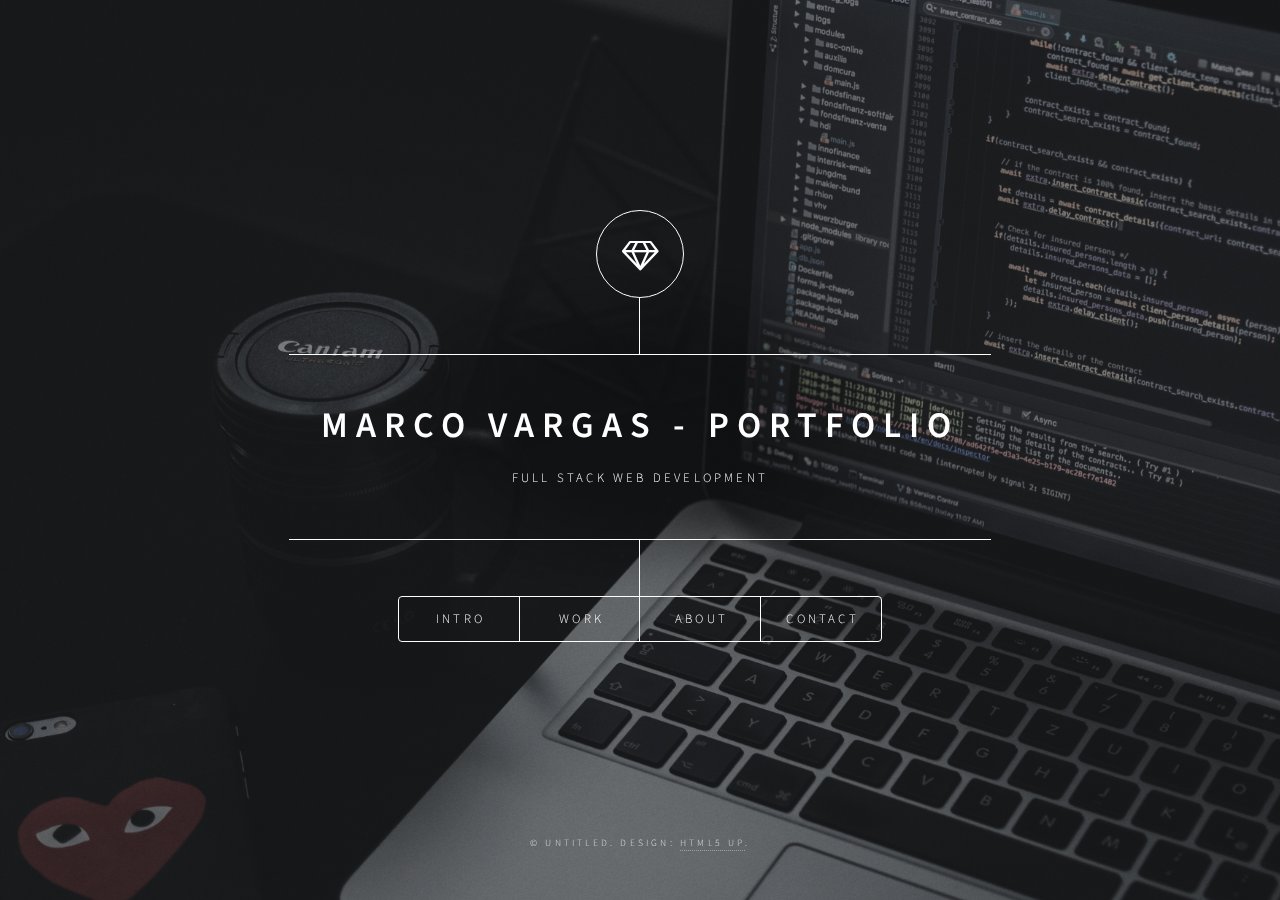
==== Portfolio/index.html @ 5eb1c844 "Marco-Vargas" ====
<!DOCTYPE HTML>
<!--
	Dimension by HTML5 UP
	html5up.net | @ajlkn
	Free for personal and commercial use under the CCA 3.0 license (html5up.net/license)
-->
<html>

<head>
    <title>Marco Vargas Portfolio</title>
    <meta charset="utf-8" />
    <meta name="viewport" content="width=device-width, initial-scale=1, user-scalable=no" />
    <link rel="stylesheet" href="assets/css/main.css" />
    <noscript><link rel="stylesheet" href="assets/css/noscript.css" /></noscript>
</head>

<body class="is-preload">

    <!-- Wrapper -->
    <div id="wrapper">

        <!-- Header -->
        <header id="header">
            <div class="logo">
                <span class="icon fa-diamond"></span>
            </div>
            <div class="content">
                <div class="inner">
                    <h1>Marco Vargas - Portfolio</h1>
                    <p>Full Stack Web Development</p>
                </div>
            </div>
            <nav>
                <ul>
                    <li><a href="#intro">Intro</a></li>
                    <li><a href="#work">Work</a></li>
                    <li><a href="#about">About</a></li>
                    <li><a href="#contact">Contact</a></li>
                    <!--<li><a href="#elements">Elements</a></li>-->
                </ul>
            </nav>
        </header>

        <!-- Main -->
        <div id="main">

            <!-- Intro -->
            <article id="intro">
                <h2 class="major">Intro</h2>
                <span class="image main"><img src="images\man-in-front-of-console.jpg" alt="" /></span>
                <p>Los Angelino learning Full Stack Web Development at Lambda School. I love learning new coding languages and researching emerging technology! I also create EDM music in my spare time, I have been doing it since I was 17 years old! </p>

                <div class="attributionsmav">Photo by James Owen on Unsplash</div>

            </article>

            <!-- Work -->
            <article id="work">
                <h2 class="major">Work</h2>
                <span class="image main"><img src="images\desktop.jpg" alt="" /></span>
                <p> This is one of the projects I have worked on so far at Lambda School. The HTML for this webpage had to be marked up and the CSS implemented correctly. You can view my code for this particular project <a href="https://github.com/mav89ls/UI-III-Flexbox">here</a>.
                    Everyday I try to teach myself more and more about these languages!</p>
            </article>

            <!-- About -->
            <article id="about">
                <h2 class="major">About</h2>
                <span class="image main"><img src="images\about image.jpg" alt="" /></span>
                <p>I have a goal of purchasing a home in my dream town within the next 5 years. To do that I am going to have to work extremely hard and learn as much as I can about web development and software engineering. I would love to work for google
                    or microsoft one day!</p>
                <p> I have taken my first steps at Lambda School and the journey will be as challenging as it will be rewarding so I am more than up for it. I currently live in California with my future wife where we enjoy music festivals and sunshine! </p>
                <p>Lambda School has been a great way for me to get started in this industry and I am looking forward to becoming alumni in the near future! These are some <a href="https://github.com/mav89ls">projects</a> I have worked on so far at Lambda
                    School.
                </p>

                <div class="attributionsmav">Photo by Daniel Dvorský on Unsplash</div>


            </article>

            <!-- Contact -->
            <article id="contact">
                <h2 class="major">Contact</h2>
                <form method="post" action="#">
                    <div class="fields">
                        <div class="field half">
                            <label for="name">Name</label>
                            <input type="text" name="name" id="name" />
                        </div>
                        <div class="field half">
                            <label for="email">Email</label>
                            <input type="text" name="email" id="email" />
                        </div>
                        <div class="field">
                            <label for="message">Message</label>
                            <textarea name="message" id="message" rows="4"></textarea>
                        </div>
                    </div>
                    <ul class="actions">
                        <li><input type="submit" value="Send Message" class="primary" /></li>
                        <li><input type="reset" value="Reset" /></li>
                    </ul>
                </form>
            </article>

            <!-- Elements -->
            <article id="elements">
                <h2 class="major">Elements</h2>

                <section>
                    <h3 class="major">Text</h3>
                    <p>This is <b>bold</b> and this is <strong>strong</strong>. This is <i>italic</i> and this is <em>emphasized</em>. This is <sup>superscript</sup> text and this is <sub>subscript</sub> text. This is <u>underlined</u> and this is code:
                        <code>for (;;) { ... }</code>. Finally, <a href="#">this is a link</a>.</p>
                    <hr />
                    <h2>Heading Level 2</h2>
                    <h3>Heading Level 3</h3>
                    <h4>Heading Level 4</h4>
                    <h5>Heading Level 5</h5>
                    <h6>Heading Level 6</h6>
                    <hr />
                    <h4>Blockquote</h4>
                    <blockquote>Fringilla nisl. Donec accumsan interdum nisi, quis tincidunt felis sagittis eget tempus euismod. Vestibulum ante ipsum primis in faucibus vestibulum. Blandit adipiscing eu felis iaculis volutpat ac adipiscing accumsan faucibus. Vestibulum
                        ante ipsum primis in faucibus lorem ipsum dolor sit amet nullam adipiscing eu felis.</blockquote>
                    <h4>Preformatted</h4>
                    <pre><code>i = 0;

while (!deck.isInOrder()) {
    print 'Iteration ' + i;
    deck.shuffle();
    i++;
}

print 'It took ' + i + ' iterations to sort the deck.';</code></pre>
                </section>

                <section>
                    <h3 class="major">Lists</h3>

                    <h4>Unordered</h4>
                    <ul>
                        <li>Dolor pulvinar etiam.</li>
                        <li>Sagittis adipiscing.</li>
                        <li>Felis enim feugiat.</li>
                    </ul>

                    <h4>Alternate</h4>
                    <ul class="alt">
                        <li>Dolor pulvinar etiam.</li>
                        <li>Sagittis adipiscing.</li>
                        <li>Felis enim feugiat.</li>
                    </ul>

                    <h4>Ordered</h4>
                    <ol>
                        <li>Dolor pulvinar etiam.</li>
                        <li>Etiam vel felis viverra.</li>
                        <li>Felis enim feugiat.</li>
                        <li>Dolor pulvinar etiam.</li>
                        <li>Etiam vel felis lorem.</li>
                        <li>Felis enim et feugiat.</li>
                    </ol>
                    <h4>Icons</h4>
                    <ul class="icons">
                        <li><a href="#" class="icon fa-twitter"><span class="label">Twitter</span></a></li>
                        <li><a href="#" class="icon fa-facebook"><span class="label">Facebook</span></a></li>
                        <li><a href="#" class="icon fa-instagram"><span class="label">Instagram</span></a></li>
                        <li><a href="#" class="icon fa-github"><span class="label">Github</span></a></li>
                    </ul>

                    <h4>Actions</h4>
                    <ul class="actions">
                        <li><a href="#" class="button primary">Default</a></li>
                        <li><a href="#" class="button">Default</a></li>
                    </ul>
                    <ul class="actions stacked">
                        <li><a href="#" class="button primary">Default</a></li>
                        <li><a href="#" class="button">Default</a></li>
                    </ul>
                </section>

                <section>
                    <h3 class="major">Table</h3>
                    <h4>Default</h4>
                    <div class="table-wrapper">
                        <table>
                            <thead>
                                <tr>
                                    <th>Name</th>
                                    <th>Description</th>
                                    <th>Price</th>
                                </tr>
                            </thead>
                            <tbody>
                                <tr>
                                    <td>Item One</td>
                                    <td>Ante turpis integer aliquet porttitor.</td>
                                    <td>29.99</td>
                                </tr>
                                <tr>
                                    <td>Item Two</td>
                                    <td>Vis ac commodo adipiscing arcu aliquet.</td>
                                    <td>19.99</td>
                                </tr>
                                <tr>
                                    <td>Item Three</td>
                                    <td> Morbi faucibus arcu accumsan lorem.</td>
                                    <td>29.99</td>
                                </tr>
                                <tr>
                                    <td>Item Four</td>
                                    <td>Vitae integer tempus condimentum.</td>
                                    <td>19.99</td>
                                </tr>
                                <tr>
                                    <td>Item Five</td>
                                    <td>Ante turpis integer aliquet porttitor.</td>
                                    <td>29.99</td>
                                </tr>
                            </tbody>
                            <tfoot>
                                <tr>
                                    <td colspan="2"></td>
                                    <td>100.00</td>
                                </tr>
                            </tfoot>
                        </table>
                    </div>

                    <h4>Alternate</h4>
                    <div class="table-wrapper">
                        <table class="alt">
                            <thead>
                                <tr>
                                    <th>Name</th>
                                    <th>Description</th>
                                    <th>Price</th>
                                </tr>
                            </thead>
                            <tbody>
                                <tr>
                                    <td>Item One</td>
                                    <td>Ante turpis integer aliquet porttitor.</td>
                                    <td>29.99</td>
                                </tr>
                                <tr>
                                    <td>Item Two</td>
                                    <td>Vis ac commodo adipiscing arcu aliquet.</td>
                                    <td>19.99</td>
                                </tr>
                                <tr>
                                    <td>Item Three</td>
                                    <td> Morbi faucibus arcu accumsan lorem.</td>
                                    <td>29.99</td>
                                </tr>
                                <tr>
                                    <td>Item Four</td>
                                    <td>Vitae integer tempus condimentum.</td>
                                    <td>19.99</td>
                                </tr>
                                <tr>
                                    <td>Item Five</td>
                                    <td>Ante turpis integer aliquet porttitor.</td>
                                    <td>29.99</td>
                                </tr>
                            </tbody>
                            <tfoot>
                                <tr>
                                    <td colspan="2"></td>
                                    <td>100.00</td>
                                </tr>
                            </tfoot>
                        </table>
                    </div>
                </section>

                <section>
                    <h3 class="major">Buttons</h3>
                    <ul class="actions">
                        <li><a href="#" class="button primary">Primary</a></li>
                        <li><a href="#" class="button">Default</a></li>
                    </ul>
                    <ul class="actions">
                        <li><a href="#" class="button">Default</a></li>
                        <li><a href="#" class="button small">Small</a></li>
                    </ul>
                    <ul class="actions">
                        <li><a href="#" class="button primary icon fa-download">Icon</a></li>
                        <li><a href="#" class="button icon fa-download">Icon</a></li>
                    </ul>
                    <ul class="actions">
                        <li><span class="button primary disabled">Disabled</span></li>
                        <li><span class="button disabled">Disabled</span></li>
                    </ul>
                </section>

                <section>
                    <h3 class="major">Form</h3>
                    <form action="mailto:mav89ls@gmail.com" method="post" enctype="text/plain">
                        <div class="fields">
                            <div class="field half">
                                <label for="demo-name">Name</label>
                                <input type="text" name="demo-name" id="demo-name" value="" placeholder="Jane Doe" />
                            </div>
                            <div class="field half">
                                <label for="demo-email">Email</label>
                                <input type="email" name="demo-email" id="demo-email" value="" placeholder="jane@untitled.tld" />
                            </div>
                            <div class="field">
                                <label for="demo-category">Category</label>
                                <select name="demo-category" id="demo-category">
													<option value="">-</option>
													<option value="1">Manufacturing</option>
													<option value="1">Shipping</option>
													<option value="1">Administration</option>
													<option value="1">Human Resources</option>
												</select>
                            </div>
                            <div class="field half">
                                <input type="radio" id="demo-priority-low" name="demo-priority" checked>
                                <label for="demo-priority-low">Low</label>
                            </div>
                            <div class="field half">
                                <input type="radio" id="demo-priority-high" name="demo-priority">
                                <label for="demo-priority-high">High</label>
                            </div>
                            <div class="field half">
                                <input type="checkbox" id="demo-copy" name="demo-copy">
                                <label for="demo-copy">Email me a copy</label>
                            </div>
                            <div class="field half">
                                <input type="checkbox" id="demo-human" name="demo-human" checked>
                                <label for="demo-human">Not a robot</label>
                            </div>
                            <div class="field">
                                <label for="demo-message">Message</label>
                                <textarea name="demo-message" id="demo-message" placeholder="Enter your message" rows="6"></textarea>
                            </div>
                        </div>
                        <ul class="actions">
                            <li><input type="submit" value="Send Message" class="primary" /></li>
                            <li><input type="reset" value="Reset" /></li>
                        </ul>
                    </form>
                </section>

            </article>

        </div>

        <!-- Footer -->
        <footer id="footer">
            <p class="copyright">&copy; Untitled. Design: <a href="https://html5up.net">HTML5 UP</a>.</p>
        </footer>

    </div>

    <!-- BG -->
    <div id="bg"></div>

    <!-- Scripts -->
    <script src="assets/js/jquery.min.js"></script>
    <script src="assets/js/browser.min.js"></script>
    <script src="assets/js/breakpoints.min.js"></script>
    <script src="assets/js/util.js"></script>
    <script src="assets/js/main.js"></script>

</body>

</html>
---- Portfolio/assets/css/main.css ----
@import url(font-awesome.min.css);
@import url("https://fonts.googleapis.com/css?family=Source+Sans+Pro:300italic,600italic,300,600");

/*
	Dimension by HTML5 UP
	html5up.net | @ajlkn
	Free for personal and commercial use under the CCA 3.0 license (html5up.net/license)
*/

html,
body,
div,
span,
applet,
object,
iframe,
h1,
h2,
h3,
h4,
h5,
h6,
p,
blockquote,
pre,
a,
abbr,
acronym,
address,
big,
cite,
code,
del,
dfn,
em,
img,
ins,
kbd,
q,
s,
samp,
small,
strike,
strong,
sub,
sup,
tt,
var,
b,
u,
i,
center,
dl,
dt,
dd,
ol,
ul,
li,
fieldset,
form,
label,
legend,
table,
caption,
tbody,
tfoot,
thead,
tr,
th,
td,
article,
aside,
canvas,
details,
embed,
figure,
figcaption,
footer,
header,
hgroup,
menu,
nav,
output,
ruby,
section,
summary,
time,
mark,
audio,
video {
    margin: 0;
    padding: 0;
    border: 0;
    font-size: 100%;
    font: inherit;
    vertical-align: baseline;
}

article,
aside,
details,
figcaption,
figure,
footer,
header,
hgroup,
menu,
nav,
section {
    display: block;
}

body {
    line-height: 1;
}

ol,
ul {
    list-style: none;
}

blockquote,
q {
    quotes: none;
}

blockquote:before,
blockquote:after,
q:before,
q:after {
    content: '';
    content: none;
}

table {
    border-collapse: collapse;
    border-spacing: 0;
}

body {
    -webkit-text-size-adjust: none;
}

mark {
    background-color: transparent;
    color: inherit;
}

input::-moz-focus-inner {
    border: 0;
    padding: 0;
}

input,
select,
textarea {
    -moz-appearance: none;
    -webkit-appearance: none;
    -ms-appearance: none;
    appearance: none;
}


/* Basic */

@-ms-viewport {
    width: device-width;
}

@media screen and (max-width: 480px) {
    html,
    body {
        min-width: 320px;
    }
}

html {
    box-sizing: border-box;
}

*,
*:before,
*:after {
    box-sizing: inherit;
}

body {
    background: #1b1f22;
}

body.is-preload *,
body.is-preload *:before,
body.is-preload *:after {
    -moz-animation: none !important;
    -webkit-animation: none !important;
    -ms-animation: none !important;
    animation: none !important;
    -moz-transition: none !important;
    -webkit-transition: none !important;
    -ms-transition: none !important;
    transition: none !important;
}


/* Type */

html {
    font-size: 16pt;
}

@media screen and (max-width: 1680px) {
    html {
        font-size: 12pt;
    }
}

@media screen and (max-width: 736px) {
    html {
        font-size: 11pt;
    }
}

@media screen and (max-width: 360px) {
    html {
        font-size: 10pt;
    }
}

body,
input,
select,
textarea {
    color: #ffffff;
    font-family: "Source Sans Pro", sans-serif;
    font-weight: 300;
    font-size: 1rem;
    line-height: 1.65;
}

a {
    -moz-transition: color 0.2s ease-in-out, background-color 0.2s ease-in-out, border-bottom-color 0.2s ease-in-out;
    -webkit-transition: color 0.2s ease-in-out, background-color 0.2s ease-in-out, border-bottom-color 0.2s ease-in-out;
    -ms-transition: color 0.2s ease-in-out, background-color 0.2s ease-in-out, border-bottom-color 0.2s ease-in-out;
    transition: color 0.2s ease-in-out, background-color 0.2s ease-in-out, border-bottom-color 0.2s ease-in-out;
    border-bottom: dotted 1px rgba(255, 255, 255, 0.5);
    text-decoration: none;
    color: inherit;
}

a:hover {
    border-bottom-color: transparent;
}

strong,
b {
    color: #ffffff;
    font-weight: 600;
}

em,
i {
    font-style: italic;
}

p {
    margin: 0 0 2rem 0;
}

h1,
h2,
h3,
h4,
h5,
h6 {
    color: #ffffff;
    font-weight: 600;
    line-height: 1.5;
    margin: 0 0 1rem 0;
    text-transform: uppercase;
    letter-spacing: 0.2rem;
}

h1 a,
h2 a,
h3 a,
h4 a,
h5 a,
h6 a {
    color: inherit;
    text-decoration: none;
}

h1.major,
h2.major,
h3.major,
h4.major,
h5.major,
h6.major {
    border-bottom: solid 1px #ffffff;
    width: -moz-max-content;
    width: -webkit-max-content;
    width: -ms-max-content;
    width: max-content;
    padding-bottom: 0.5rem;
    margin: 0 0 2rem 0;
}

h1 {
    font-size: 2.25rem;
    line-height: 1.3;
    letter-spacing: 0.5rem;
}

h2 {
    font-size: 1.5rem;
    line-height: 1.4;
    letter-spacing: 0.5rem;
}

h3 {
    font-size: 1rem;
}

h4 {
    font-size: 0.8rem;
}

h5 {
    font-size: 0.7rem;
}

h6 {
    font-size: 0.6rem;
}

@media screen and (max-width: 736px) {
    h1 {
        font-size: 1.75rem;
        line-height: 1.4;
    }
    h2 {
        font-size: 1.25em;
        line-height: 1.5;
    }
}

sub {
    font-size: 0.8rem;
    position: relative;
    top: 0.5rem;
}

sup {
    font-size: 0.8rem;
    position: relative;
    top: -0.5rem;
}

blockquote {
    border-left: solid 4px #ffffff;
    font-style: italic;
    margin: 0 0 2rem 0;
    padding: 0.5rem 0 0.5rem 2rem;
}

code {
    background: rgba(255, 255, 255, 0.075);
    border-radius: 4px;
    font-family: "Courier New", monospace;
    font-size: 0.9rem;
    margin: 0 0.25rem;
    padding: 0.25rem 0.65rem;
}

pre {
    -webkit-overflow-scrolling: touch;
    font-family: "Courier New", monospace;
    font-size: 0.9rem;
    margin: 0 0 2rem 0;
}

pre code {
    display: block;
    line-height: 1.75;
    padding: 1rem 1.5rem;
    overflow-x: auto;
}

hr {
    border: 0;
    border-bottom: solid 1px #ffffff;
    margin: 2.75rem 0;
}

.align-left {
    text-align: left;
}

.align-center {
    text-align: center;
}

.align-right {
    text-align: right;
}


/* Form */

form {
    margin: 0 0 2rem 0;
}

form> :last-child {
    margin-bottom: 0;
}

form>.fields {
    display: -moz-flex;
    display: -webkit-flex;
    display: -ms-flex;
    display: flex;
    -moz-flex-wrap: wrap;
    -webkit-flex-wrap: wrap;
    -ms-flex-wrap: wrap;
    flex-wrap: wrap;
    width: calc(100% + 3rem);
    margin: -1.5rem 0 2rem -1.5rem;
}

form>.fields>.field {
    -moz-flex-grow: 0;
    -webkit-flex-grow: 0;
    -ms-flex-grow: 0;
    flex-grow: 0;
    -moz-flex-shrink: 0;
    -webkit-flex-shrink: 0;
    -ms-flex-shrink: 0;
    flex-shrink: 0;
    padding: 1.5rem 0 0 1.5rem;
    width: calc(100% - 1.5rem);
}

form>.fields>.field.half {
    width: calc(50% - 0.75rem);
}

form>.fields>.field.third {
    width: calc(100%/3 - 0.5rem);
}

form>.fields>.field.quarter {
    width: calc(25% - 0.375rem);
}

@media screen and (max-width: 480px) {
    form>.fields {
        width: calc(100% + 3rem);
        margin: -1.5rem 0 2rem -1.5rem;
    }
    form>.fields>.field {
        padding: 1.5rem 0 0 1.5rem;
        width: calc(100% - 1.5rem);
    }
    form>.fields>.field.half {
        width: calc(100% - 1.5rem);
    }
    form>.fields>.field.third {
        width: calc(100% - 1.5rem);
    }
    form>.fields>.field.quarter {
        width: calc(100% - 1.5rem);
    }
}

label {
    color: #ffffff;
    display: block;
    font-size: 0.8rem;
    font-weight: 300;
    letter-spacing: 0.2rem;
    line-height: 1.5;
    margin: 0 0 1rem 0;
    text-transform: uppercase;
}

input[type="text"],
input[type="password"],
input[type="email"],
input[type="tel"],
select,
textarea {
    -moz-appearance: none;
    -webkit-appearance: none;
    -ms-appearance: none;
    appearance: none;
    -moz-transition: border-color 0.2s ease-in-out, box-shadow 0.2s ease-in-out, background-color 0.2s ease-in-out;
    -webkit-transition: border-color 0.2s ease-in-out, box-shadow 0.2s ease-in-out, background-color 0.2s ease-in-out;
    -ms-transition: border-color 0.2s ease-in-out, box-shadow 0.2s ease-in-out, background-color 0.2s ease-in-out;
    transition: border-color 0.2s ease-in-out, box-shadow 0.2s ease-in-out, background-color 0.2s ease-in-out;
    background-color: transparent;
    border-radius: 4px;
    border: solid 1px #ffffff;
    color: inherit;
    display: block;
    outline: 0;
    padding: 0 1rem;
    text-decoration: none;
    width: 100%;
}

input[type="text"]:invalid,
input[type="password"]:invalid,
input[type="email"]:invalid,
input[type="tel"]:invalid,
select:invalid,
textarea:invalid {
    box-shadow: none;
}

input[type="text"]:focus,
input[type="password"]:focus,
input[type="email"]:focus,
input[type="tel"]:focus,
select:focus,
textarea:focus {
    background: rgba(255, 255, 255, 0.075);
    border-color: #ffffff;
    box-shadow: 0 0 0 1px #ffffff;
}

select {
    background-image: url("data:image/svg+xml;charset=utf8,%3Csvg xmlns='http://www.w3.org/2000/svg' width='40' height='40' preserveAspectRatio='none' viewBox='0 0 40 40'%3E%3Cpath d='M9.4,12.3l10.4,10.4l10.4-10.4c0.2-0.2,0.5-0.4,0.9-0.4c0.3,0,0.6,0.1,0.9,0.4l3.3,3.3c0.2,0.2,0.4,0.5,0.4,0.9 c0,0.4-0.1,0.6-0.4,0.9L20.7,31.9c-0.2,0.2-0.5,0.4-0.9,0.4c-0.3,0-0.6-0.1-0.9-0.4L4.3,17.3c-0.2-0.2-0.4-0.5-0.4-0.9 c0-0.4,0.1-0.6,0.4-0.9l3.3-3.3c0.2-0.2,0.5-0.4,0.9-0.4S9.1,12.1,9.4,12.3z' fill='%23ffffff' /%3E%3C/svg%3E");
    background-size: 1.25rem;
    background-repeat: no-repeat;
    background-position: calc(100% - 1rem) center;
    height: 2.75rem;
    padding-right: 2.75rem;
    text-overflow: ellipsis;
}

select option {
    color: #ffffff;
    background: #1b1f22;
}

select:focus::-ms-value {
    background-color: transparent;
}

select::-ms-expand {
    display: none;
}

input[type="text"],
input[type="password"],
input[type="email"],
select {
    height: 2.75rem;
}

textarea {
    padding: 0.75rem 1rem;
}

input[type="checkbox"],
input[type="radio"] {
    -moz-appearance: none;
    -webkit-appearance: none;
    -ms-appearance: none;
    appearance: none;
    display: block;
    float: left;
    margin-right: -2rem;
    opacity: 0;
    width: 1rem;
    z-index: -1;
}

input[type="checkbox"]+label,
input[type="radio"]+label {
    text-decoration: none;
    -moz-user-select: none;
    -webkit-user-select: none;
    -ms-user-select: none;
    user-select: none;
    color: #ffffff;
    cursor: pointer;
    display: inline-block;
    font-size: 0.8rem;
    font-weight: 300;
    margin: 0 0 0.5rem 0;
    padding-left: 2.65rem;
    padding-right: 0.75rem;
    position: relative;
}

input[type="checkbox"]+label:before,
input[type="radio"]+label:before {
    -moz-osx-font-smoothing: grayscale;
    -webkit-font-smoothing: antialiased;
    font-family: FontAwesome;
    font-style: normal;
    font-weight: normal;
    text-transform: none !important;
}

input[type="checkbox"]+label:before,
input[type="radio"]+label:before {
    -moz-transition: border-color 0.2s ease-in-out, box-shadow 0.2s ease-in-out, background-color 0.2s ease-in-out;
    -webkit-transition: border-color 0.2s ease-in-out, box-shadow 0.2s ease-in-out, background-color 0.2s ease-in-out;
    -ms-transition: border-color 0.2s ease-in-out, box-shadow 0.2s ease-in-out, background-color 0.2s ease-in-out;
    transition: border-color 0.2s ease-in-out, box-shadow 0.2s ease-in-out, background-color 0.2s ease-in-out;
    border-radius: 4px;
    border: solid 1px #ffffff;
    content: '';
    display: inline-block;
    height: 1.65rem;
    left: 0;
    line-height: calc(1.58125rem + 0em);
    position: absolute;
    text-align: center;
    top: -0.125rem;
    width: 1.65rem;
}

input[type="checkbox"]:checked+label:before,
input[type="radio"]:checked+label:before {
    background: #ffffff !important;
    border-color: #ffffff !important;
    color: #1b1f22;
    content: '\f00c';
}

input[type="checkbox"]:focus+label:before,
input[type="radio"]:focus+label:before {
    background: rgba(255, 255, 255, 0.075);
    border-color: #ffffff;
    box-shadow: 0 0 0 1px #ffffff;
}

input[type="checkbox"]+label:before {
    border-radius: 4px;
}

input[type="radio"]+label:before {
    border-radius: 100%;
}

::-webkit-input-placeholder {
    color: rgba(255, 255, 255, 0.5) !important;
    opacity: 1.0;
}

:-moz-placeholder {
    color: rgba(255, 255, 255, 0.5) !important;
    opacity: 1.0;
}

::-moz-placeholder {
    color: rgba(255, 255, 255, 0.5) !important;
    opacity: 1.0;
}

:-ms-input-placeholder {
    color: rgba(255, 255, 255, 0.5) !important;
    opacity: 1.0;
}

.formerize-placeholder {
    color: rgba(255, 255, 255, 0.5) !important;
    opacity: 1.0;
}


/* Box */

.box {
    border-radius: 4px;
    border: solid 1px #ffffff;
    margin-bottom: 2rem;
    padding: 1.5em;
}

.box> :last-child,
.box> :last-child> :last-child,
.box> :last-child> :last-child> :last-child {
    margin-bottom: 0;
}

.box.alt {
    border: 0;
    border-radius: 0;
    padding: 0;
}


/* Icon */

.icon {
    text-decoration: none;
    border-bottom: none;
    position: relative;
}

.icon:before {
    -moz-osx-font-smoothing: grayscale;
    -webkit-font-smoothing: antialiased;
    font-family: FontAwesome;
    font-style: normal;
    font-weight: normal;
    text-transform: none !important;
}

.icon>.label {
    display: none;
}


/* Image */

.image {
    border-radius: 4px;
    border: 0;
    display: inline-block;
    position: relative;
}

.image:before {
    pointer-events: none;
    background-image: url("../../images/overlay.png");
    background-color: rgba(19, 21, 25, 0.5);
    border-radius: 4px;
    content: '';
    display: block;
    height: 100%;
    left: 0;
    opacity: 0.5;
    position: absolute;
    top: 0;
    width: 100%;
}

.image img {
    border-radius: 4px;
    display: block;
}

.image.left,
.image.right {
    max-width: 40%;
}

.image.left img,
.image.right img {
    width: 100%;
}

.image.left {
    float: left;
    padding: 0 1.5em 1em 0;
    top: 0.25em;
}

.image.right {
    float: right;
    padding: 0 0 1em 1.5em;
    top: 0.25em;
}

.image.fit {
    display: block;
    margin: 0 0 2rem 0;
    width: 100%;
}

.image.fit img {
    width: 100%;
}

.image.main {
    display: block;
    margin: 2.5rem 0;
    width: 100%;
}

.image.main img {
    width: 100%;
}

@media screen and (max-width: 736px) {
    .image.main {
        margin: 2rem 0;
    }
}

@media screen and (max-width: 480px) {
    .image.main {
        margin: 1.5rem 0;
    }
}


/* List */

ol {
    list-style: decimal;
    margin: 0 0 2rem 0;
    padding-left: 1.25em;
}

ol li {
    padding-left: 0.25em;
}

ul {
    list-style: disc;
    margin: 0 0 2rem 0;
    padding-left: 1em;
}

ul li {
    padding-left: 0.5em;
}

ul.alt {
    list-style: none;
    padding-left: 0;
}

ul.alt li {
    border-top: solid 1px #ffffff;
    padding: 0.5em 0;
}

ul.alt li:first-child {
    border-top: 0;
    padding-top: 0;
}

dl {
    margin: 0 0 2rem 0;
}

dl dt {
    display: block;
    font-weight: 600;
    margin: 0 0 1rem 0;
}

dl dd {
    margin-left: 2rem;
}


/* Actions */

ul.actions {
    display: -moz-flex;
    display: -webkit-flex;
    display: -ms-flex;
    display: flex;
    cursor: default;
    list-style: none;
    margin-left: -1rem;
    padding-left: 0;
}

ul.actions li {
    padding: 0 0 0 1rem;
    vertical-align: middle;
}

ul.actions.special {
    -moz-justify-content: center;
    -webkit-justify-content: center;
    -ms-justify-content: center;
    justify-content: center;
    width: 100%;
    margin-left: 0;
}

ul.actions.special li:first-child {
    padding-left: 0;
}

ul.actions.stacked {
    -moz-flex-direction: column;
    -webkit-flex-direction: column;
    -ms-flex-direction: column;
    flex-direction: column;
    margin-left: 0;
}

ul.actions.stacked li {
    padding: 1.3rem 0 0 0;
}

ul.actions.stacked li:first-child {
    padding-top: 0;
}

ul.actions.fit {
    width: calc(100% + 1rem);
}

ul.actions.fit li {
    -moz-flex-grow: 1;
    -webkit-flex-grow: 1;
    -ms-flex-grow: 1;
    flex-grow: 1;
    -moz-flex-shrink: 1;
    -webkit-flex-shrink: 1;
    -ms-flex-shrink: 1;
    flex-shrink: 1;
    width: 100%;
}

ul.actions.fit li>* {
    width: 100%;
}

ul.actions.fit.stacked {
    width: 100%;
}

@media screen and (max-width: 480px) {
    ul.actions:not(.fixed) {
        -moz-flex-direction: column;
        -webkit-flex-direction: column;
        -ms-flex-direction: column;
        flex-direction: column;
        margin-left: 0;
        width: 100% !important;
    }
    ul.actions:not(.fixed) li {
        -moz-flex-grow: 1;
        -webkit-flex-grow: 1;
        -ms-flex-grow: 1;
        flex-grow: 1;
        -moz-flex-shrink: 1;
        -webkit-flex-shrink: 1;
        -ms-flex-shrink: 1;
        flex-shrink: 1;
        padding: 1rem 0 0 0;
        text-align: center;
        width: 100%;
    }
    ul.actions:not(.fixed) li>* {
        width: 100%;
    }
    ul.actions:not(.fixed) li:first-child {
        padding-top: 0;
    }
    ul.actions:not(.fixed) li input[type="submit"],
    ul.actions:not(.fixed) li input[type="reset"],
    ul.actions:not(.fixed) li input[type="button"],
    ul.actions:not(.fixed) li button,
    ul.actions:not(.fixed) li .button {
        width: 100%;
    }
    ul.actions:not(.fixed) li input[type="submit"].icon:before,
    ul.actions:not(.fixed) li input[type="reset"].icon:before,
    ul.actions:not(.fixed) li input[type="button"].icon:before,
    ul.actions:not(.fixed) li button.icon:before,
    ul.actions:not(.fixed) li .button.icon:before {
        margin-left: -0.5em;
    }
}


/* Icons */

ul.icons {
    cursor: default;
    list-style: none;
    padding-left: 0;
}

ul.icons li {
    display: inline-block;
    padding: 0 0.75em 0 0;
}

ul.icons li:last-child {
    padding-right: 0;
}

ul.icons li a {
    border-radius: 100%;
    box-shadow: inset 0 0 0 1px #ffffff;
    display: inline-block;
    height: 2.25rem;
    line-height: 2.25rem;
    text-align: center;
    width: 2.25rem;
}

ul.icons li a:hover {
    background-color: rgba(255, 255, 255, 0.075);
}

ul.icons li a:active {
    background-color: rgba(255, 255, 255, 0.175);
}


/* Table */

.table-wrapper {
    -webkit-overflow-scrolling: touch;
    overflow-x: auto;
}

table {
    margin: 0 0 2rem 0;
    width: 100%;
}

table tbody tr {
    border: solid 1px #ffffff;
    border-left: 0;
    border-right: 0;
}

table tbody tr:nth-child(2n+1) {
    background-color: rgba(255, 255, 255, 0.075);
}

table td {
    padding: 0.75em 0.75em;
}

table th {
    color: #ffffff;
    font-size: 0.9em;
    font-weight: 600;
    padding: 0 0.75em 0.75em 0.75em;
    text-align: left;
}

table thead {
    border-bottom: solid 2px #ffffff;
}

table tfoot {
    border-top: solid 2px #ffffff;
}

table.alt {
    border-collapse: separate;
}

table.alt tbody tr td {
    border: solid 1px #ffffff;
    border-left-width: 0;
    border-top-width: 0;
}

table.alt tbody tr td:first-child {
    border-left-width: 1px;
}

table.alt tbody tr:first-child td {
    border-top-width: 1px;
}

table.alt thead {
    border-bottom: 0;
}

table.alt tfoot {
    border-top: 0;
}


/* Attributions from Marco */

div .attributionsmav {
    font-size: 10px;
}


/* Button */

input[type="submit"],
input[type="reset"],
input[type="button"],
button,
.button {
    -moz-appearance: none;
    -webkit-appearance: none;
    -ms-appearance: none;
    appearance: none;
    -moz-transition: background-color 0.2s ease-in-out, color 0.2s ease-in-out;
    -webkit-transition: background-color 0.2s ease-in-out, color 0.2s ease-in-out;
    -ms-transition: background-color 0.2s ease-in-out, color 0.2s ease-in-out;
    transition: background-color 0.2s ease-in-out, color 0.2s ease-in-out;
    background-color: transparent;
    border-radius: 4px;
    border: 0;
    box-shadow: inset 0 0 0 1px #ffffff;
    color: #ffffff !important;
    cursor: pointer;
    display: inline-block;
    font-size: 0.8rem;
    font-weight: 300;
    height: 2.75rem;
    letter-spacing: 0.2rem;
    line-height: 2.75rem;
    outline: 0;
    padding: 0 1.25rem 0 1.35rem;
    text-align: center;
    text-decoration: none;
    text-transform: uppercase;
    white-space: nowrap;
}

input[type="submit"]:hover,
input[type="reset"]:hover,
input[type="button"]:hover,
button:hover,
.button:hover {
    background-color: rgba(255, 255, 255, 0.075);
}

input[type="submit"]:active,
input[type="reset"]:active,
input[type="button"]:active,
button:active,
.button:active {
    background-color: rgba(255, 255, 255, 0.175);
}

input[type="submit"].icon:before,
input[type="reset"].icon:before,
input[type="button"].icon:before,
button.icon:before,
.button.icon:before {
    margin-right: 0.5em;
}

input[type="submit"].fit,
input[type="reset"].fit,
input[type="button"].fit,
button.fit,
.button.fit {
    width: 100%;
}

input[type="submit"].small,
input[type="reset"].small,
input[type="button"].small,
button.small,
.button.small {
    font-size: 0.6rem;
    height: 2.0625rem;
    line-height: 2.0625rem;
}

input[type="submit"].primary,
input[type="reset"].primary,
input[type="button"].primary,
button.primary,
.button.primary {
    background-color: #ffffff;
    color: #1b1f22 !important;
    font-weight: 600;
}

input[type="submit"].disabled,
input[type="submit"]:disabled,
input[type="reset"].disabled,
input[type="reset"]:disabled,
input[type="button"].disabled,
input[type="button"]:disabled,
button.disabled,
button:disabled,
.button.disabled,
.button:disabled {
    pointer-events: none;
    cursor: default;
    opacity: 0.25;
}

input[type="submit"],
input[type="reset"],
input[type="button"],
button {
    line-height: calc(2.75rem - 2px);
}


/* BG */

#bg {
    -moz-transform: scale(1.0);
    -webkit-transform: scale(1.0);
    -ms-transform: scale(1.0);
    transform: scale(1.0);
    -webkit-backface-visibility: hidden;
    position: fixed;
    top: 0;
    left: 0;
    width: 100%;
    height: 100vh;
    z-index: 1;
}

#bg:before,
#bg:after {
    content: '';
    display: block;
    position: absolute;
    top: 0;
    left: 0;
    width: 100%;
    height: 100%;
}

#bg:before {
    -moz-transition: background-color 2.5s ease-in-out;
    -webkit-transition: background-color 2.5s ease-in-out;
    -ms-transition: background-color 2.5s ease-in-out;
    transition: background-color 2.5s ease-in-out;
    -moz-transition-delay: 0.75s;
    -webkit-transition-delay: 0.75s;
    -ms-transition-delay: 0.75s;
    transition-delay: 0.75s;
    background-image: linear-gradient(to top, rgba(19, 21, 25, 0.5), rgba(19, 21, 25, 0.5)), url("../../images/overlay.png");
    background-size: auto, 256px 256px;
    background-position: center, center;
    background-repeat: no-repeat, repeat;
    z-index: 2;
}

#bg:after {
    -moz-transform: scale(1.125);
    -webkit-transform: scale(1.125);
    -ms-transform: scale(1.125);
    transform: scale(1.125);
    -moz-transition: -moz-transform 0.325s ease-in-out, -moz-filter 0.325s ease-in-out;
    -webkit-transition: -webkit-transform 0.325s ease-in-out, -webkit-filter 0.325s ease-in-out;
    -ms-transition: -ms-transform 0.325s ease-in-out, -ms-filter 0.325s ease-in-out;
    transition: transform 0.325s ease-in-out, filter 0.325s ease-in-out;
    background-image: url("../../images/fabian-grohs-589017-unsplash.jpg");
    background-position: center;
    background-size: cover;
    background-repeat: no-repeat;
    z-index: 1;
}

body.is-article-visible #bg:after {
    -moz-transform: scale(1.0825);
    -webkit-transform: scale(1.0825);
    -ms-transform: scale(1.0825);
    transform: scale(1.0825);
    -moz-filter: blur(0.2rem);
    -webkit-filter: blur(0.2rem);
    -ms-filter: blur(0.2rem);
    filter: blur(0.2rem);
}

body.is-preload #bg:before {
    background-color: #000000;
}


/* Wrapper */

#wrapper {
    display: -moz-flex;
    display: -webkit-flex;
    display: -ms-flex;
    display: flex;
    -moz-flex-direction: column;
    -webkit-flex-direction: column;
    -ms-flex-direction: column;
    flex-direction: column;
    -moz-align-items: center;
    -webkit-align-items: center;
    -ms-align-items: center;
    align-items: center;
    -moz-justify-content: space-between;
    -webkit-justify-content: space-between;
    -ms-justify-content: space-between;
    justify-content: space-between;
    position: relative;
    min-height: 100vh;
    width: 100%;
    padding: 4rem 2rem;
    z-index: 3;
}

#wrapper:before {
    content: '';
    display: block;
}

@media screen and (max-width: 1680px) {
    #wrapper {
        padding: 3rem 2rem;
    }
}

@media screen and (max-width: 736px) {
    #wrapper {
        padding: 2rem 1rem;
    }
}

@media screen and (max-width: 480px) {
    #wrapper {
        padding: 1rem;
    }
}


/* Header */

#header {
    display: -moz-flex;
    display: -webkit-flex;
    display: -ms-flex;
    display: flex;
    -moz-flex-direction: column;
    -webkit-flex-direction: column;
    -ms-flex-direction: column;
    flex-direction: column;
    -moz-align-items: center;
    -webkit-align-items: center;
    -ms-align-items: center;
    align-items: center;
    -moz-transition: -moz-transform 0.325s ease-in-out, -moz-filter 0.325s ease-in-out, opacity 0.325s ease-in-out;
    -webkit-transition: -webkit-transform 0.325s ease-in-out, -webkit-filter 0.325s ease-in-out, opacity 0.325s ease-in-out;
    -ms-transition: -ms-transform 0.325s ease-in-out, -ms-filter 0.325s ease-in-out, opacity 0.325s ease-in-out;
    transition: transform 0.325s ease-in-out, filter 0.325s ease-in-out, opacity 0.325s ease-in-out;
    background-image: -moz-radial-gradient(rgba(0, 0, 0, 0.25) 25%, rgba(0, 0, 0, 0) 55%);
    background-image: -webkit-radial-gradient(rgba(0, 0, 0, 0.25) 25%, rgba(0, 0, 0, 0) 55%);
    background-image: -ms-radial-gradient(rgba(0, 0, 0, 0.25) 25%, rgba(0, 0, 0, 0) 55%);
    background-image: radial-gradient(rgba(0, 0, 0, 0.25) 25%, rgba(0, 0, 0, 0) 55%);
    max-width: 100%;
    text-align: center;
}

#header>* {
    -moz-transition: opacity 0.325s ease-in-out;
    -webkit-transition: opacity 0.325s ease-in-out;
    -ms-transition: opacity 0.325s ease-in-out;
    transition: opacity 0.325s ease-in-out;
    position: relative;
    margin-top: 3.5rem;
}

#header>*:before {
    content: '';
    display: block;
    position: absolute;
    top: calc(-3.5rem - 1px);
    left: calc(50% - 1px);
    width: 1px;
    height: calc(3.5rem + 1px);
    background: #ffffff;
}

#header> :first-child {
    margin-top: 0;
}

#header> :first-child:before {
    display: none;
}

#header .logo {
    width: 5.5rem;
    height: 5.5rem;
    line-height: 5.5rem;
    border: solid 1px #ffffff;
    border-radius: 100%;
}

#header .logo .icon:before {
    font-size: 2rem;
}

#header .content {
    border-style: solid;
    border-color: #ffffff;
    border-top-width: 1px;
    border-bottom-width: 1px;
    max-width: 100%;
}

#header .content .inner {
    -moz-transition: max-height 0.75s ease, padding 0.75s ease, opacity 0.325s ease-in-out;
    -webkit-transition: max-height 0.75s ease, padding 0.75s ease, opacity 0.325s ease-in-out;
    -ms-transition: max-height 0.75s ease, padding 0.75s ease, opacity 0.325s ease-in-out;
    transition: max-height 0.75s ease, padding 0.75s ease, opacity 0.325s ease-in-out;
    -moz-transition-delay: 0.25s;
    -webkit-transition-delay: 0.25s;
    -ms-transition-delay: 0.25s;
    transition-delay: 0.25s;
    padding: 3rem 2rem;
    max-height: 40rem;
    overflow: hidden;
}

#header .content .inner> :last-child {
    margin-bottom: 0;
}

#header .content p {
    text-transform: uppercase;
    letter-spacing: 0.2rem;
    font-size: 0.8rem;
    line-height: 2;
}

#header nav ul {
    display: -moz-flex;
    display: -webkit-flex;
    display: -ms-flex;
    display: flex;
    margin-bottom: 0;
    list-style: none;
    padding-left: 0;
    border: solid 1px #ffffff;
    border-radius: 4px;
}

#header nav ul li {
    padding-left: 0;
    border-left: solid 1px #ffffff;
}

#header nav ul li:first-child {
    border-left: 0;
}

#header nav ul li a {
    display: block;
    min-width: 7.5rem;
    height: 2.75rem;
    line-height: 2.75rem;
    padding: 0 1.25rem 0 1.45rem;
    text-transform: uppercase;
    letter-spacing: 0.2rem;
    font-size: 0.8rem;
    border-bottom: 0;
}

#header nav ul li a:hover {
    background-color: rgba(255, 255, 255, 0.075);
}

#header nav ul li a:active {
    background-color: rgba(255, 255, 255, 0.175);
}

#header nav.use-middle:after {
    content: '';
    display: block;
    position: absolute;
    top: 0;
    left: calc(50% - 1px);
    width: 1px;
    height: 100%;
    background: #ffffff;
}

#header nav.use-middle ul li.is-middle {
    border-left: 0;
}

body.is-article-visible #header {
    -moz-transform: scale(0.95);
    -webkit-transform: scale(0.95);
    -ms-transform: scale(0.95);
    transform: scale(0.95);
    -moz-filter: blur(0.1rem);
    -webkit-filter: blur(0.1rem);
    -ms-filter: blur(0.1rem);
    filter: blur(0.1rem);
    opacity: 0;
}

body.is-preload #header {
    -moz-filter: blur(0.125rem);
    -webkit-filter: blur(0.125rem);
    -ms-filter: blur(0.125rem);
    filter: blur(0.125rem);
}

body.is-preload #header>* {
    opacity: 0;
}

body.is-preload #header .content .inner {
    max-height: 0;
    padding-top: 0;
    padding-bottom: 0;
    opacity: 0;
}

@media screen and (max-width: 980px) {
    #header .content p br {
        display: none;
    }
}

@media screen and (max-width: 736px) {
    #header>* {
        margin-top: 2rem;
    }
    #header>*:before {
        top: calc(-2rem - 1px);
        height: calc(2rem + 1px);
    }
    #header .logo {
        width: 4.75rem;
        height: 4.75rem;
        line-height: 4.75rem;
    }
    #header .logo .icon:before {
        font-size: 1.75rem;
    }
    #header .content .inner {
        padding: 2.5rem 1rem;
    }
    #header .content p {
        line-height: 1.875;
    }
}

@media screen and (max-width: 480px) {
    #header {
        padding: 1.5rem 0;
    }
    #header .content .inner {
        padding: 2.5rem 0;
    }
    #header nav ul {
        -moz-flex-direction: column;
        -webkit-flex-direction: column;
        -ms-flex-direction: column;
        flex-direction: column;
        min-width: 10rem;
        max-width: 100%;
    }
    #header nav ul li {
        border-left: 0;
        border-top: solid 1px #ffffff;
    }
    #header nav ul li:first-child {
        border-top: 0;
    }
    #header nav ul li a {
        height: 3rem;
        line-height: 3rem;
        min-width: 0;
        width: 100%;
    }
    #header nav.use-middle:after {
        display: none;
    }
}


/* Main */

#main {
    -moz-flex-grow: 1;
    -webkit-flex-grow: 1;
    -ms-flex-grow: 1;
    flex-grow: 1;
    -moz-flex-shrink: 1;
    -webkit-flex-shrink: 1;
    -ms-flex-shrink: 1;
    flex-shrink: 1;
    display: -moz-flex;
    display: -webkit-flex;
    display: -ms-flex;
    display: flex;
    -moz-align-items: center;
    -webkit-align-items: center;
    -ms-align-items: center;
    align-items: center;
    -moz-justify-content: center;
    -webkit-justify-content: center;
    -ms-justify-content: center;
    justify-content: center;
    -moz-flex-direction: column;
    -webkit-flex-direction: column;
    -ms-flex-direction: column;
    flex-direction: column;
    position: relative;
    max-width: 100%;
    z-index: 3;
}

#main article {
    -moz-transform: translateY(0.25rem);
    -webkit-transform: translateY(0.25rem);
    -ms-transform: translateY(0.25rem);
    transform: translateY(0.25rem);
    -moz-transition: opacity 0.325s ease-in-out, -moz-transform 0.325s ease-in-out;
    -webkit-transition: opacity 0.325s ease-in-out, -webkit-transform 0.325s ease-in-out;
    -ms-transition: opacity 0.325s ease-in-out, -ms-transform 0.325s ease-in-out;
    transition: opacity 0.325s ease-in-out, transform 0.325s ease-in-out;
    padding: 4.5rem 2.5rem 1.5rem 2.5rem;
    position: relative;
    width: 40rem;
    max-width: 100%;
    background-color: rgba(27, 31, 34, 0.85);
    border-radius: 4px;
    opacity: 0;
}

#main article.active {
    -moz-transform: translateY(0);
    -webkit-transform: translateY(0);
    -ms-transform: translateY(0);
    transform: translateY(0);
    opacity: 1;
}

#main article .close {
    display: block;
    position: absolute;
    top: 0;
    right: 0;
    width: 4rem;
    height: 4rem;
    cursor: pointer;
    text-indent: 4rem;
    overflow: hidden;
    white-space: nowrap;
}

#main article .close:before {
    -moz-transition: background-color 0.2s ease-in-out;
    -webkit-transition: background-color 0.2s ease-in-out;
    -ms-transition: background-color 0.2s ease-in-out;
    transition: background-color 0.2s ease-in-out;
    content: '';
    display: block;
    position: absolute;
    top: 0.75rem;
    left: 0.75rem;
    width: 2.5rem;
    height: 2.5rem;
    border-radius: 100%;
    background-position: center;
    background-image: url("data:image/svg+xml;charset=utf8,%3Csvg xmlns='http://www.w3.org/2000/svg' xmlns:xlink='http://www.w3.org/1999/xlink' width='20px' height='20px' viewBox='0 0 20 20' zoomAndPan='disable'%3E%3Cstyle%3Eline %7B stroke: %23ffffff%3B stroke-width: 1%3B %7D%3C/style%3E%3Cline x1='2' y1='2' x2='18' y2='18' /%3E%3Cline x1='18' y1='2' x2='2' y2='18' /%3E%3C/svg%3E");
    background-size: 20px 20px;
    background-repeat: no-repeat;
}

#main article .close:hover:before {
    background-color: rgba(255, 255, 255, 0.075);
}

#main article .close:active:before {
    background-color: rgba(255, 255, 255, 0.175);
}

@media screen and (max-width: 736px) {
    #main article {
        padding: 3.5rem 2rem 0.5rem 2rem;
    }
    #main article .close:before {
        top: 0.875rem;
        left: 0.875rem;
        width: 2.25rem;
        height: 2.25rem;
        background-size: 14px 14px;
    }
}

@media screen and (max-width: 480px) {
    #main article {
        padding: 3rem 1.5rem 0.5rem 1.5rem;
    }
}


/* Footer */

#footer {
    -moz-transition: -moz-transform 0.325s ease-in-out, -moz-filter 0.325s ease-in-out, opacity 0.325s ease-in-out;
    -webkit-transition: -webkit-transform 0.325s ease-in-out, -webkit-filter 0.325s ease-in-out, opacity 0.325s ease-in-out;
    -ms-transition: -ms-transform 0.325s ease-in-out, -ms-filter 0.325s ease-in-out, opacity 0.325s ease-in-out;
    transition: transform 0.325s ease-in-out, filter 0.325s ease-in-out, opacity 0.325s ease-in-out;
    width: 100%;
    max-width: 100%;
    margin-top: 2rem;
    text-align: center;
}

#footer .copyright {
    letter-spacing: 0.2rem;
    font-size: 0.6rem;
    opacity: 0.75;
    margin-bottom: 0;
    text-transform: uppercase;
}

body.is-article-visible #footer {
    -moz-transform: scale(0.95);
    -webkit-transform: scale(0.95);
    -ms-transform: scale(0.95);
    transform: scale(0.95);
    -moz-filter: blur(0.1rem);
    -webkit-filter: blur(0.1rem);
    -ms-filter: blur(0.1rem);
    filter: blur(0.1rem);
    opacity: 0;
}

body.is-preload #footer {
    opacity: 0;
}
---- Portfolio/assets/css/noscript.css ----
/*
	Dimension by HTML5 UP
	html5up.net | @ajlkn
	Free for personal and commercial use under the CCA 3.0 license (html5up.net/license)
*/

/* BG */

	body.is-preload #bg:before {
		background-color: transparent;
	}

/* Header */

	body.is-preload #header {
		-moz-filter: none;
		-webkit-filter: none;
		-ms-filter: none;
		filter: none;
	}

		body.is-preload #header > * {
			opacity: 1;
		}

		body.is-preload #header .content .inner {
			max-height: none;
			padding: 3rem 2rem;
			opacity: 1;
		}

/* Main */

	#main article {
		opacity: 1;
		margin: 4rem 0 0 0;
	}
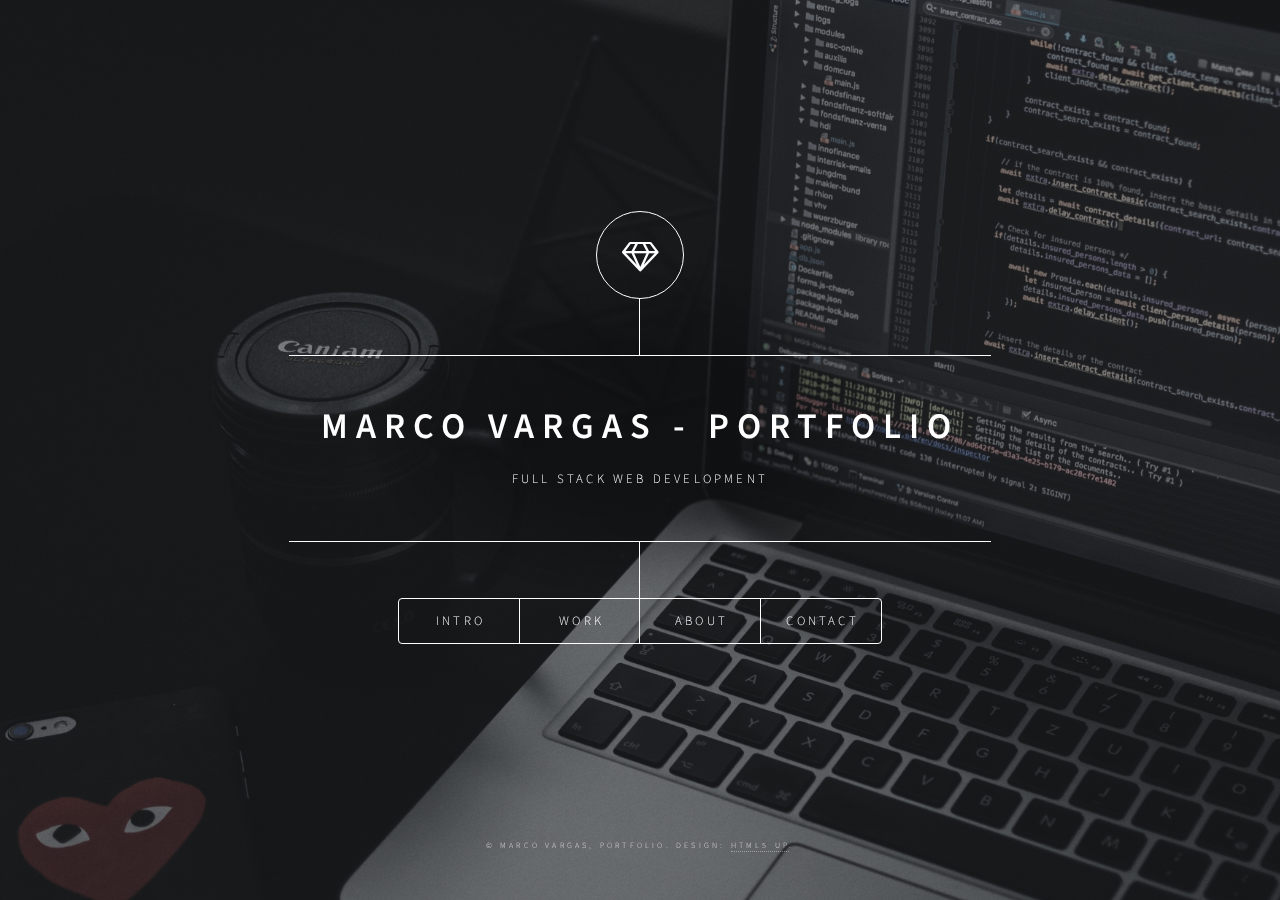
==== commit 2b39e0da: "Update index.html" ====
--- a/Portfolio/index.html
+++ b/Portfolio/index.html
@@ -73,7 +73,7 @@
                     School.
                 </p>
 
-                <div class="attributionsmav">Photo by Daniel Dvorský on Unsplash</div>
+                <div class="attributionsmav"> Photo by Daniel Dvorský on Unsplash </div>
 
 
             </article>
@@ -349,7 +349,7 @@
 
         <!-- Footer -->
         <footer id="footer">
-            <p class="copyright">&copy; Untitled. Design: <a href="https://html5up.net">HTML5 UP</a>.</p>
+            <p class="copyright">&copy; Marco Vargas, Portfolio. Design: <a href="https://html5up.net">HTML5 UP</a>.</p>
         </footer>
 
     </div>
--- a/Portfolio/assets/css/main.css
+++ b/Portfolio/assets/css/main.css
@@ -1699,7 +1699,7 @@
 
 #footer .copyright {
     letter-spacing: 0.2rem;
-    font-size: 0.6rem;
+    font-size: 0.5rem;
     opacity: 0.75;
     margin-bottom: 0;
     text-transform: uppercase;
